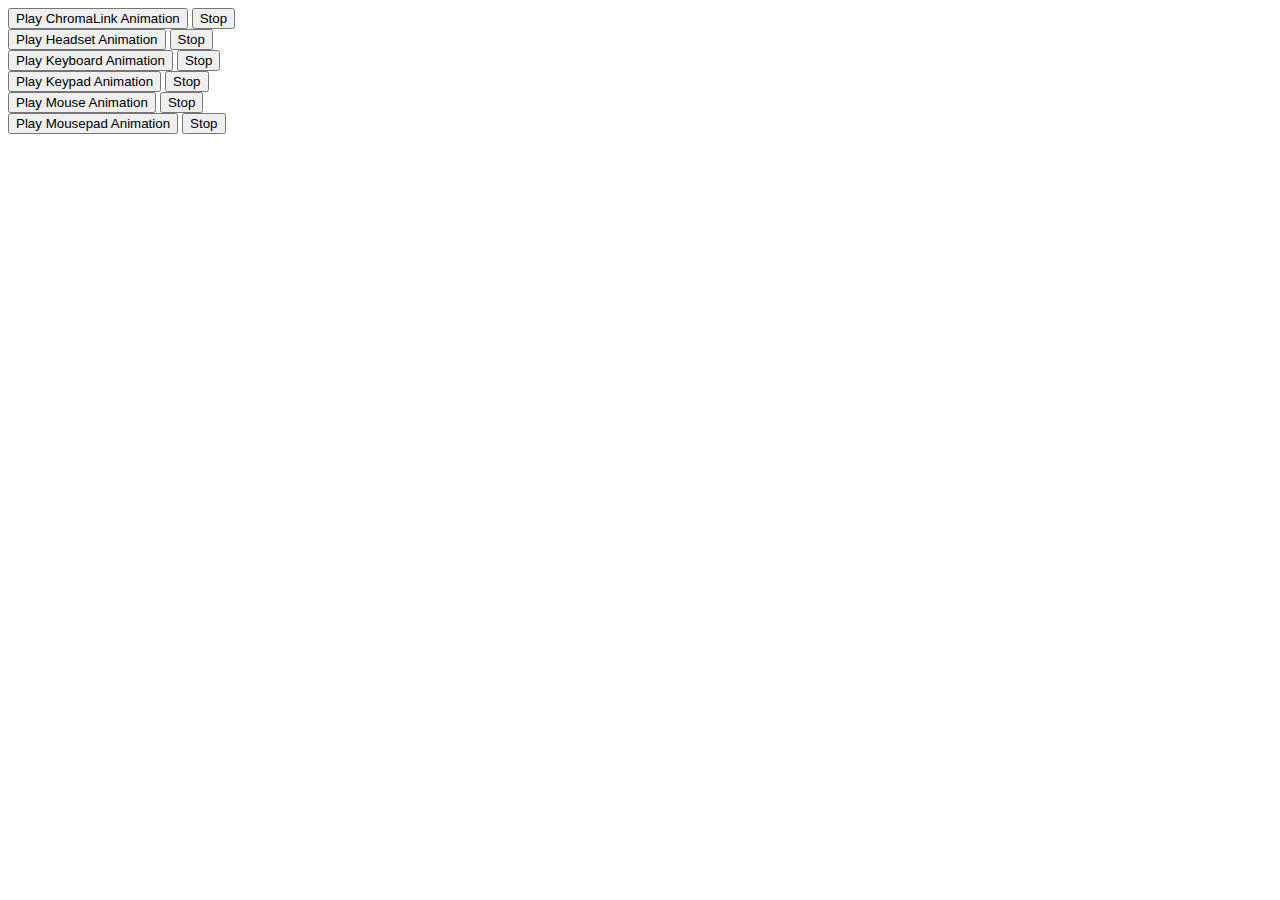
==== PlayAnimationSample.html @ 5294230c "Added headset animation" ====
<html>
<head>
<script src="ChromaSDKImpl.js"></script>
<script src="ChromaAnimationTypes.js"></script>
<script src="ChromaAnimation1D.js"></script>
<script src="ChromaAnimation2D.js"></script>
</head>
<script>
var chromaSDK = undefined;
function onPageLoad() {
  chromaSDK = new ChromaSDK();
  chromaSDK.init();
}
</script>

<body onload="onPageLoad()" onunload="chromaSDK.uninit()">
<button onclick="ChromaAnimation.playAnimation('Random_ChromaLink.chroma');">Play ChromaLink Animation</button>
<button onclick="ChromaAnimation.stopAnimation('Random_ChromaLink.chroma');">Stop</button><br />

<button onclick="ChromaAnimation.playAnimation('Random_Headset.chroma');">Play Headset Animation</button>
<button onclick="ChromaAnimation.stopAnimation('Random_Headset.chroma');">Stop</button><br />

<button onclick="ChromaAnimation.playAnimation('Random_Keyboard.chroma');">Play Keyboard Animation</button>
<button onclick="ChromaAnimation.stopAnimation('Random_Keyboard.chroma');">Stop</button><br />

<button onclick="ChromaAnimation.playAnimation('Random_Keypad.chroma');">Play Keypad Animation</button>
<button onclick="ChromaAnimation.stopAnimation('Random_Keypad.chroma');">Stop</button><br />

<button onclick="ChromaAnimation.playAnimation('Random_Mouse.chroma');">Play Mouse Animation</button>
<button onclick="ChromaAnimation.stopAnimation('Random_Mouse.chroma');">Stop</button><br />

<button onclick="ChromaAnimation.playAnimation('Random_Mousepad.chroma');">Play Mousepad Animation</button>
<button onclick="ChromaAnimation.stopAnimation('Random_Mousepad.chroma');">Stop</button><br />
</body>
</html>
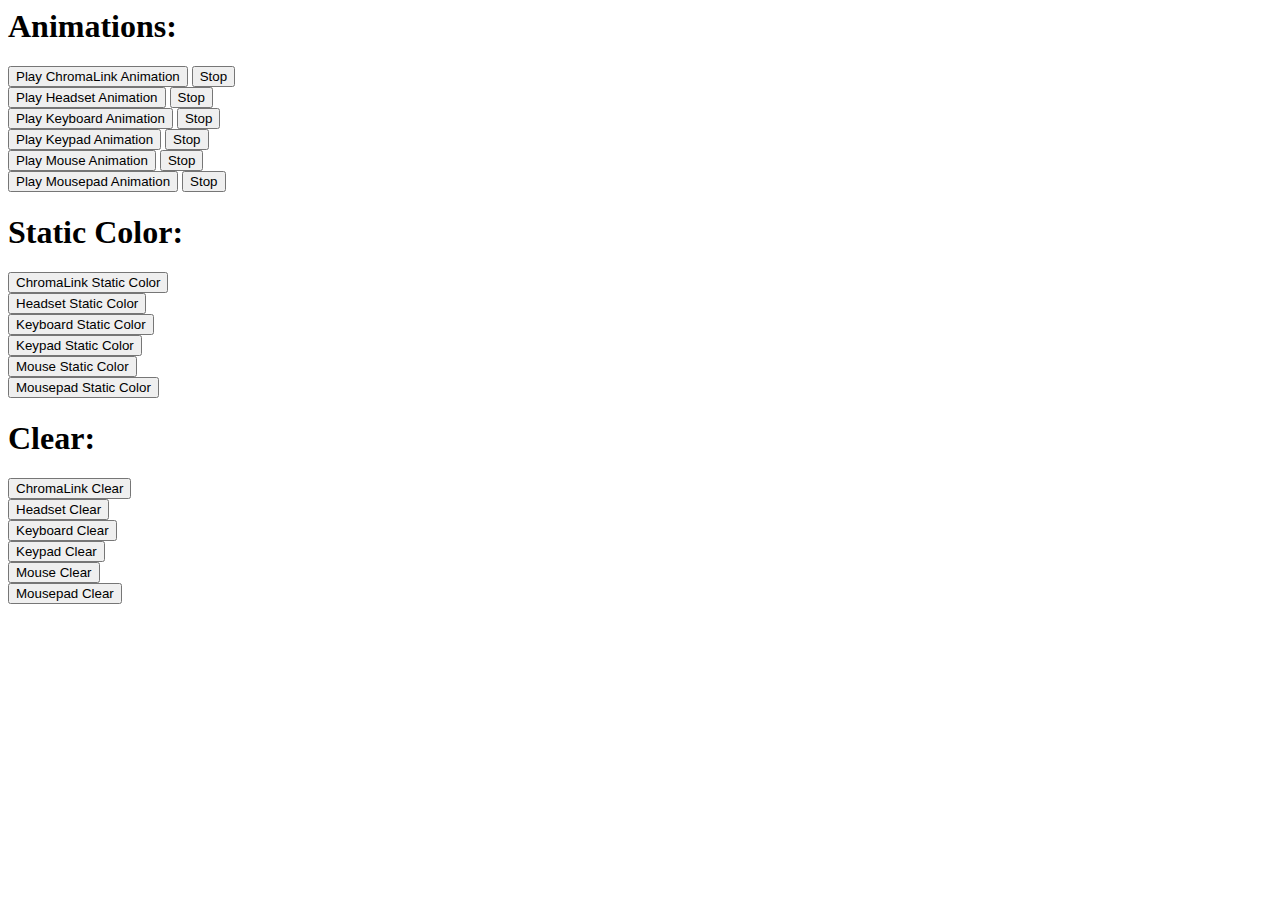
==== commit c3d484c0: "Added clear effect" ====
--- a/PlayAnimationSample.html
+++ b/PlayAnimationSample.html
@@ -14,22 +14,44 @@
 </script>
 
 <body onload="onPageLoad()" onunload="chromaSDK.uninit()">
+
+<h1>Animations:</h1>
+
 <button onclick="ChromaAnimation.playAnimation('Random_ChromaLink.chroma');">Play ChromaLink Animation</button>
-<button onclick="ChromaAnimation.stopAnimation('Random_ChromaLink.chroma');">Stop</button><br />
+<button onclick="ChromaAnimation.stopAnimation('Random_ChromaLink.chroma');">Stop</button><br>
 
 <button onclick="ChromaAnimation.playAnimation('Random_Headset.chroma');">Play Headset Animation</button>
-<button onclick="ChromaAnimation.stopAnimation('Random_Headset.chroma');">Stop</button><br />
+<button onclick="ChromaAnimation.stopAnimation('Random_Headset.chroma');">Stop</button><br>
 
 <button onclick="ChromaAnimation.playAnimation('Random_Keyboard.chroma');">Play Keyboard Animation</button>
-<button onclick="ChromaAnimation.stopAnimation('Random_Keyboard.chroma');">Stop</button><br />
+<button onclick="ChromaAnimation.stopAnimation('Random_Keyboard.chroma');">Stop</button><br>
 
 <button onclick="ChromaAnimation.playAnimation('Random_Keypad.chroma');">Play Keypad Animation</button>
-<button onclick="ChromaAnimation.stopAnimation('Random_Keypad.chroma');">Stop</button><br />
+<button onclick="ChromaAnimation.stopAnimation('Random_Keypad.chroma');">Stop</button><br>
 
 <button onclick="ChromaAnimation.playAnimation('Random_Mouse.chroma');">Play Mouse Animation</button>
-<button onclick="ChromaAnimation.stopAnimation('Random_Mouse.chroma');">Stop</button><br />
+<button onclick="ChromaAnimation.stopAnimation('Random_Mouse.chroma');">Stop</button><br>
 
 <button onclick="ChromaAnimation.playAnimation('Random_Mousepad.chroma');">Play Mousepad Animation</button>
-<button onclick="ChromaAnimation.stopAnimation('Random_Mousepad.chroma');">Stop</button><br />
+<button onclick="ChromaAnimation.stopAnimation('Random_Mousepad.chroma');">Stop</button><br>
+
+<h1>Static Color:</h1>
+
+<button onclick="ChromaAnimation.staticColor(EChromaSDKDeviceEnum.DE_ChromaLink, 0xFF);">ChromaLink Static Color</button><br>
+<button onclick="ChromaAnimation.staticColor(EChromaSDKDeviceEnum.DE_Headset, 0xFF00);">Headset Static Color</button><br>
+<button onclick="ChromaAnimation.staticColor(EChromaSDKDeviceEnum.DE_Keyboard, 0xFF0000);">Keyboard Static Color</button><br>
+<button onclick="ChromaAnimation.staticColor(EChromaSDKDeviceEnum.DE_Keypad, 0xFF00FF);">Keypad Static Color</button><br>
+<button onclick="ChromaAnimation.staticColor(EChromaSDKDeviceEnum.DE_Mouse, 0xFFFF00);">Mouse Static Color</button><br>
+<button onclick="ChromaAnimation.staticColor(EChromaSDKDeviceEnum.DE_Mousepad, 0x00FFFF);">Mousepad Static Color</button><br>
+
+<h1>Clear:</h1>
+
+<button onclick="ChromaAnimation.clear(EChromaSDKDeviceEnum.DE_ChromaLink);">ChromaLink Clear</button><br>
+<button onclick="ChromaAnimation.clear(EChromaSDKDeviceEnum.DE_Headset);">Headset Clear</button><br>
+<button onclick="ChromaAnimation.clear(EChromaSDKDeviceEnum.DE_Keyboard);">Keyboard Clear</button><br>
+<button onclick="ChromaAnimation.clear(EChromaSDKDeviceEnum.DE_Keypad);">Keypad Clear</button><br>
+<button onclick="ChromaAnimation.clear(EChromaSDKDeviceEnum.DE_Mouse);">Mouse Clear</button><br>
+<button onclick="ChromaAnimation.clear(EChromaSDKDeviceEnum.DE_Mousepad);">Mousepad Clear</button><br>
+
 </body>
 </html>
